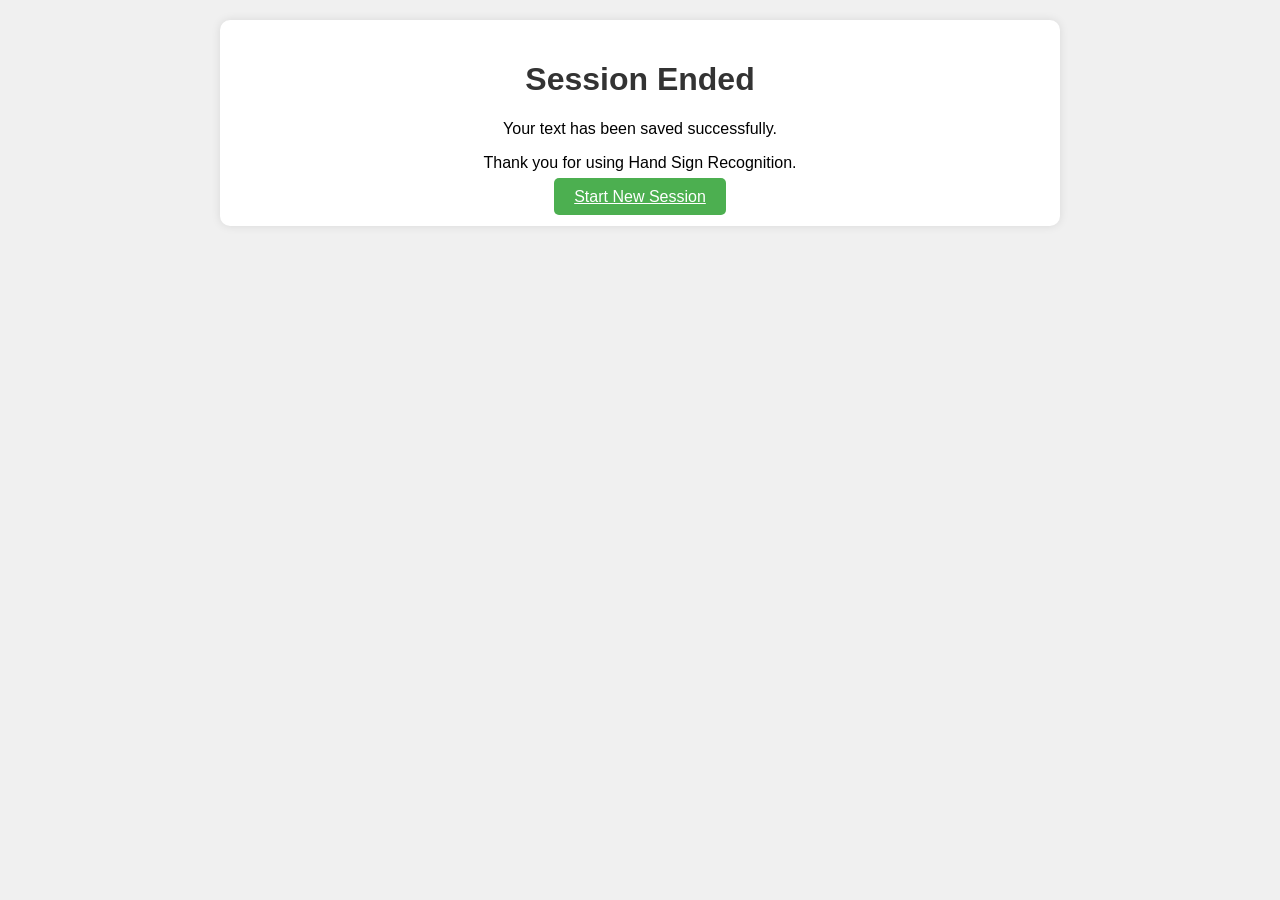
==== templates/exit.html @ f0201023 "Initial commit: Complete ASL detection project with web interface" ====
<!DOCTYPE html>
<html>
<head>
    <title>Hand Sign Recognition - Exit</title>
    <meta charset="utf-8">
    <meta name="viewport" content="width=device-width, initial-scale=1">
    <style>
        body {
            font-family: Arial, sans-serif;
            margin: 0;
            padding: 20px;
            background-color: #f0f0f0;
            text-align: center;
        }
        .container {
            max-width: 800px;
            margin: 0 auto;
            background-color: white;
            padding: 20px;
            border-radius: 10px;
            box-shadow: 0 0 10px rgba(0,0,0,0.1);
        }
        h1 {
            color: #333;
        }
        .button {
            padding: 10px 20px;
            background-color: #4CAF50;
            color: white;
            border: none;
            border-radius: 5px;
            cursor: pointer;
            font-size: 16px;
            margin: 20px;
        }
        .button:hover {
            background-color: #45a049;
        }
    </style>
</head>
<body>
    <div class="container">
        <h1>Session Ended</h1>
        <p>Your text has been saved successfully.</p>
        <p>Thank you for using Hand Sign Recognition.</p>
        <a href="/" class="button">Start New Session</a>
    </div>
</body>
</html>
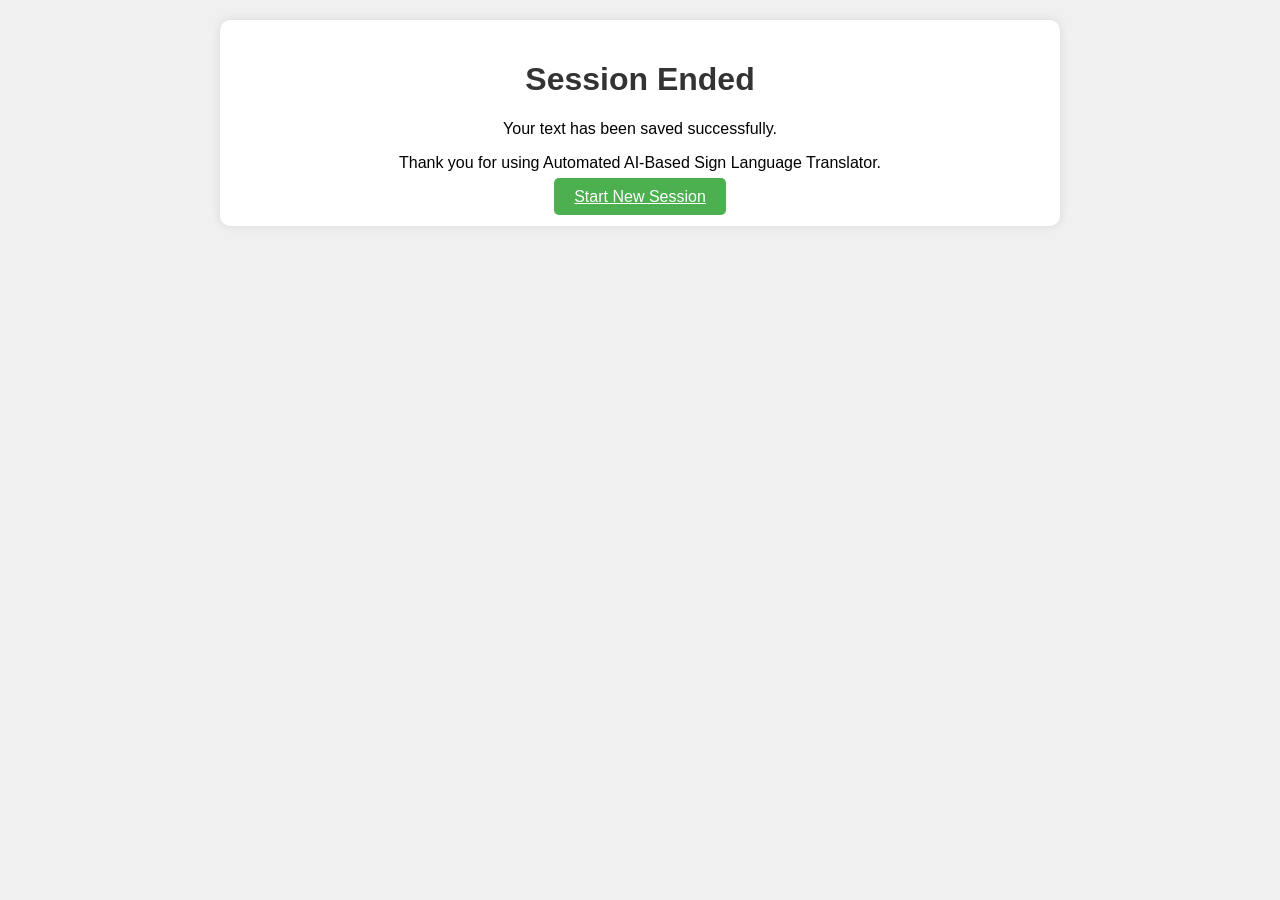
==== commit da384df0: "refactor: Enhance error handling and update UI text - Improved error handling in app.py with detaile" ====
--- a/templates/exit.html
+++ b/templates/exit.html
@@ -2,7 +2,7 @@
 <!DOCTYPE html>
 <html>
 <head>
-    <title>Hand Sign Recognition - Exit</title>
+    <title>Automated AI-Based Sign Language Translator - Exit</title>
     <meta charset="utf-8">
     <meta name="viewport" content="width=device-width, initial-scale=1">
     <style>
@@ -43,7 +43,7 @@
     <div class="container">
         <h1>Session Ended</h1>
         <p>Your text has been saved successfully.</p>
-        <p>Thank you for using Hand Sign Recognition.</p>
+        <p>Thank you for using Automated AI-Based Sign Language Translator.</p>
         <a href="/" class="button">Start New Session</a>
     </div>
 </body>
